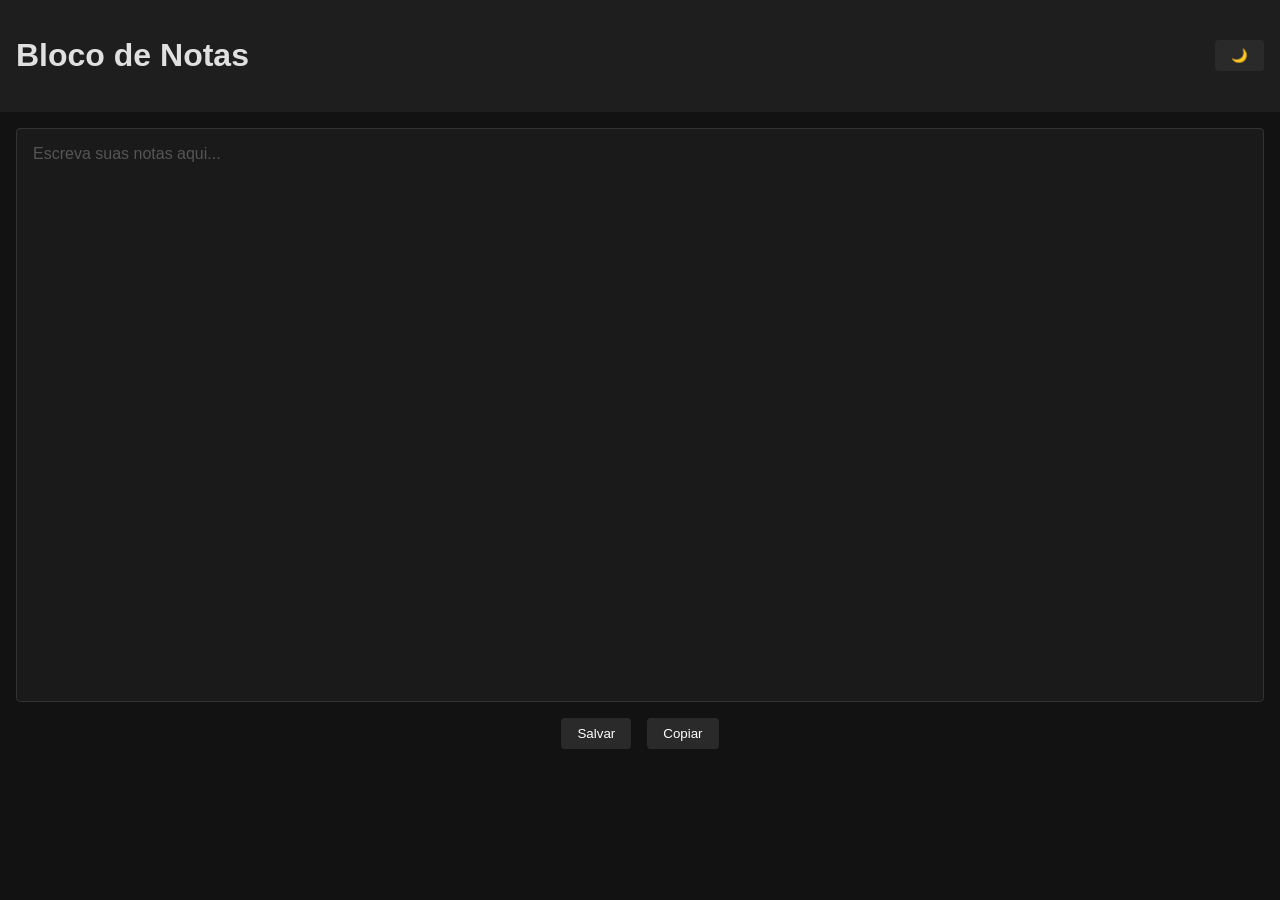
==== pages/index.html @ b0a2bbbf "añade blocos de notas" ====
<!DOCTYPE html>
<html lang="pt-BR">
<head>
    <meta charset="UTF-8">
    <meta name="viewport" content="width=device-width, initial-scale=1.0">
    <title>Blocos de Notas</title>
    <link rel="stylesheet" href="styles.css">
</head>
<body class="dark">
    <header>
        <h1>Bloco de Notas</h1>
        <button id="theme-toggle" aria-label="Alternar modo">🌙</button>
    </header>

    <main>
        <div id="editor" contenteditable="true" spellcheck="false" placeholder="Escreva suas notas aqui..."></div>
        <div class="buttons">
            <button id="save-btn">Salvar</button>
            <button id="copy-btn">Copiar</button>
        </div>
    </main>

    <script src="script.js"></script>
</body>
</html>
---- pages/styles.css ----
/* core layout */
body {
  margin: 0;
  font-family: -apple-system, BlinkMacSystemFont, "Segoe UI", Roboto, Oxygen,
    Ubuntu, Cantarell, "Open Sans", "Helvetica Neue", sans-serif;
  background-color: var(--bg);
  color: var(--fg);
  transition: background-color 0.3s, color 0.3s;
}

header {
  display: flex;
  align-items: center;
  justify-content: space-between;
  padding: 1rem;
  background: var(--header-bg);
}

#editor {
  min-height: 60vh;
  padding: 1rem;
  border: 1px solid var(--border);
  margin: 1rem;
  border-radius: 4px;
  background: var(--editor-bg);
  outline: none;
}
#editor:empty:before {
  content: attr(placeholder);
  color: var(--placeholder);
}

.buttons {
  display: flex;
  gap: 1rem;
  justify-content: center;
  margin-bottom: 2rem;
}

button {
  padding: 0.5rem 1rem;
  border: none;
  border-radius: 4px;
  cursor: pointer;
  background: var(--button-bg);
  color: var(--button-fg);
}

button:hover {
  opacity: 0.9;
}

/* themes */
:root {
  --bg: #121212;
  --fg: #e0e0e0;
  --header-bg: #1e1e1e;
  --editor-bg: #1a1a1a;
  --border: #333;
  --placeholder: #555;
  --button-bg: #2a2a2a;
  --button-fg: #fff;
}

body.light {
  --bg: #fafafa;
  --fg: #202020;
  --header-bg: #fff;
  --editor-bg: #fff;
  --border: #ccc;
  --placeholder: #999;
  --button-bg: #e0e0e0;
  --button-fg: #000;
}
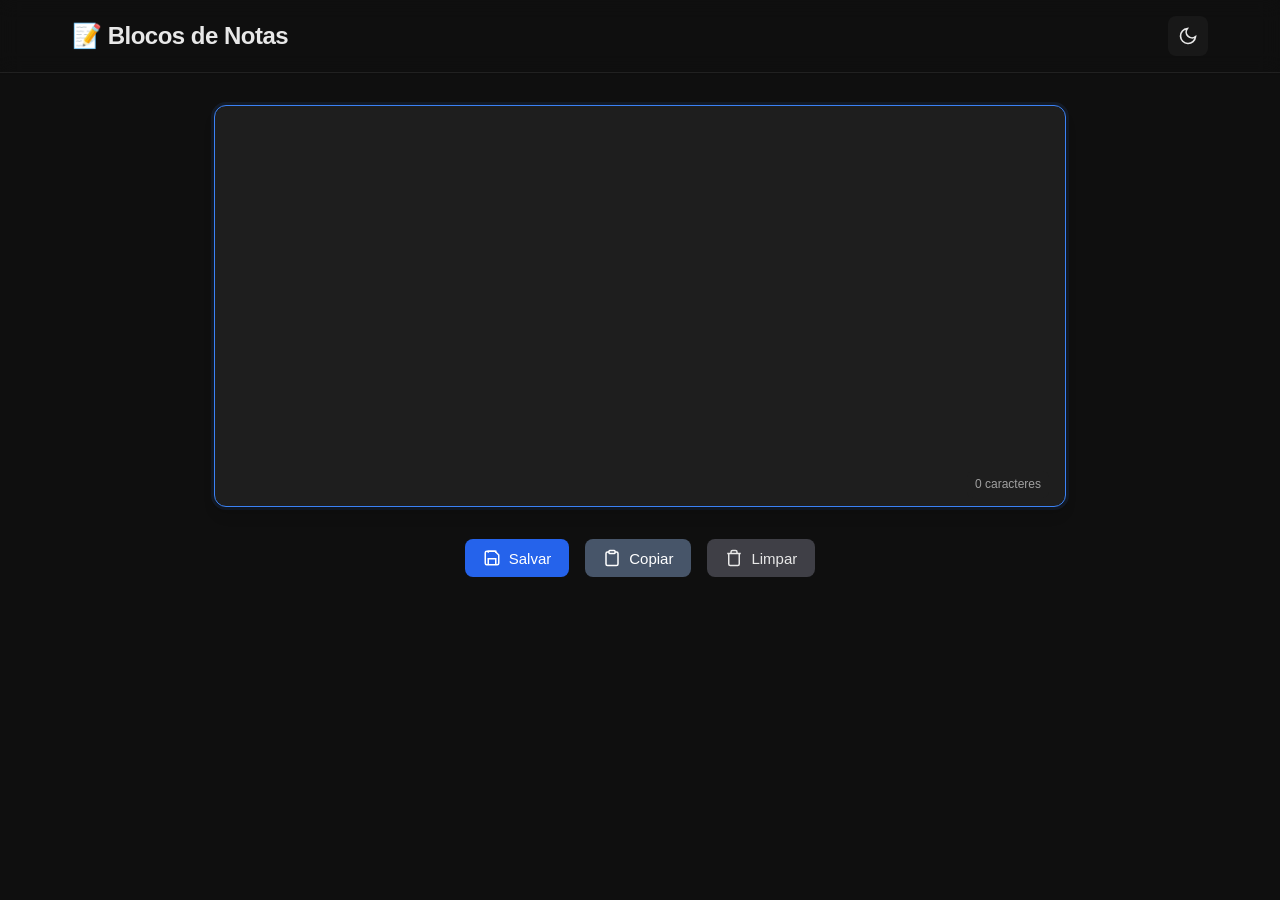
==== commit f7dc2499: "añade blocos de notasa" ====
--- a/pages/index.html
+++ b/pages/index.html
@@ -3,22 +3,64 @@
 <head>
     <meta charset="UTF-8">
     <meta name="viewport" content="width=device-width, initial-scale=1.0">
+    <meta name="description" content="Bloco de notas moderno com modo escuro e claro">
+    <meta name="theme-color" content="#121212">
+    <meta name="color-scheme" content="dark light">
+    <meta name="mobile-web-app-capable" content="yes">
+    <meta name="apple-mobile-web-app-capable" content="yes">
+    <meta name="apple-mobile-web-app-status-bar-style" content="black-translucent">
     <title>Blocos de Notas</title>
     <link rel="stylesheet" href="styles.css">
+    <link rel="icon" href="data:image/svg+xml,<svg xmlns='http://www.w3.org/2000/svg' viewBox='0 0 100 100'><text y='75' font-size='75' fill='%23e0e0e0'>📝</text></svg>">
 </head>
 <body class="dark">
-    <header>
-        <h1>Bloco de Notas</h1>
-        <button id="theme-toggle" aria-label="Alternar modo">🌙</button>
+    <header class="main-header">
+        <div class="header-content">
+            <h1 class="app-title">📝 Blocos de Notas</h1>
+            <button id="theme-toggle" class="theme-btn" aria-label="Alternar para modo claro" data-state="dark">
+                <svg class="theme-icon" width="20" height="20" viewBox="0 0 24 24" fill="none" stroke="currentColor" stroke-width="2">
+                    <path d="M21 12.79A9 9 0 1 1 11.21 3 7 7 0 0 0 21 12.79z"></path>
+                </svg>
+            </button>
+        </div>
     </header>
 
-    <main>
-        <div id="editor" contenteditable="true" spellcheck="false" placeholder="Escreva suas notas aqui..."></div>
-        <div class="buttons">
-            <button id="save-btn">Salvar</button>
-            <button id="copy-btn">Copiar</button>
+    <main class="main-content">
+        <section class="editor-section">
+            <div class="editor-wrapper">
+                <div id="editor" class="editor" contenteditable="true" spellcheck="true" role="textbox" aria-label="Área de edição de notas" aria-multiline="true"></div>
+                <span class="char-count" id="char-count">0 caracteres</span>
+            </div>
+        </section>
+
+        <div class="action-buttons">
+            <button id="save-btn" class="btn btn-primary" title="Salvar nota (Ctrl+S)">
+                <svg width="18" height="18" viewBox="0 0 24 24" fill="none" stroke="currentColor" stroke-width="2">
+                    <path d="M19 21H5a2 2 0 0 1-2-2V5a2 2 0 0 1 2-2h11l5 5v11a2 2 0 0 1-2 2z"></path>
+                    <polyline points="17 21 17 13 7 13 7 21"></polyline>
+                    <polyline points="7 5 7 3 17 3 17 5"></polyline>
+                </svg>
+                <span>Salvar</span>
+            </button>
+            <button id="copy-btn" class="btn btn-secondary" title="Copiar para área de transferência (Ctrl+C)">
+                <svg width="18" height="18" viewBox="0 0 24 24" fill="none" stroke="currentColor" stroke-width="2">
+                    <path d="M16 4h2a2 2 0 0 1 2 2v14a2 2 0 0 1-2 2H6a2 2 0 0 1-2-2V6a2 2 0 0 1 2-2h2"></path>
+                    <rect x="8" y="2" width="8" height="4" rx="1" ry="1"></rect>
+                </svg>
+                <span>Copiar</span>
+            </button>
+            <button id="clear-btn" class="btn btn-tertiary" title="Limpar tudo (irrevogável)">
+                <svg width="18" height="18" viewBox="0 0 24 24" fill="none" stroke="currentColor" stroke-width="2">
+                    <polyline points="3 6 5 6 21 6"></polyline>
+                    <path d="M19 6v14a2 2 0 0 1-2 2H7a2 2 0 0 1-2-2V6m3 0V4a2 2 0 0 1 2-2h4a2 2 0 0 1 2 2v2"></path>
+                </svg>
+                <span>Limpar</span>
+            </button>
         </div>
     </main>
+
+    <div id="notification" class="notification" role="status" aria-live="polite"></div>
+    <div id="save-indicator" class="save-indicator" aria-label="Status de salvamento"></div>
 
     <script src="script.js"></script>
 </body>
--- a/pages/styles.css
+++ b/pages/styles.css
@@ -1,74 +1,474 @@
-/* core layout */
+/* design tokens */
+:root {
+  /* dark mode (default) */
+  --bg: #0f0f0f;
+  --fg: #e8e8e8;
+  --fg-muted: #a0a0a0;
+  --header-bg: #1a1a1a;
+  --header-border: rgba(255, 255, 255, 0.08);
+  --editor-bg: #1e1e1e;
+  --editor-border: rgba(255, 255, 255, 0.12);
+  --border: #2a2a2a;
+  --surface-hover: rgba(255, 255, 255, 0.04);
+  --surface-active: rgba(255, 255, 255, 0.08);
+  --button-primary-bg: #2563eb;
+  --button-primary-hover: #1d4ed8;
+  --button-primary-active: #1e40af;
+  --button-secondary-bg: #475569;
+  --button-secondary-hover: #334155;
+  --button-secondary-active: #1e293b;
+  --button-tertiary-bg: #3f3f46;
+  --button-tertiary-hover: #27272a;
+  --button-tertiary-active: #18181b;
+  --focus-ring: #3b82f6;
+  --success: #10b981;
+  --error: #ef4444;
+  --warning: #f59e0b;
+  
+  /* spacing */
+  --spacing-xs: 0.25rem;
+  --spacing-sm: 0.5rem;
+  --spacing-md: 1rem;
+  --spacing-lg: 1.5rem;
+  --spacing-xl: 2rem;
+  --spacing-2xl: 3rem;
+  
+  /* transitions */
+  --transition-fast: 150ms cubic-bezier(0.4, 0, 0.2, 1);
+  --transition-base: 250ms cubic-bezier(0.4, 0, 0.2, 1);
+  --transition-slow: 350ms cubic-bezier(0.4, 0, 0.2, 1);
+  
+  /* shadows */
+  --shadow-sm: 0 1px 2px 0 rgba(0, 0, 0, 0.05);
+  --shadow-md: 0 4px 6px -1px rgba(0, 0, 0, 0.1), 0 2px 4px -1px rgba(0, 0, 0, 0.06);
+  --shadow-lg: 0 10px 15px -3px rgba(0, 0, 0, 0.1), 0 4px 6px -2px rgba(0, 0, 0, 0.05);
+  --shadow-xl: 0 20px 25px -5px rgba(0, 0, 0, 0.1), 0 10px 10px -5px rgba(0, 0, 0, 0.04);
+  
+  /* border radius */
+  --radius-sm: 0.375rem;
+  --radius-md: 0.5rem;
+  --radius-lg: 0.75rem;
+  --radius-xl: 1rem;
+}
+
+body.light {
+  --bg: #fafafa;
+  --fg: #1f2937;
+  --fg-muted: #6b7280;
+  --header-bg: #ffffff;
+  --header-border: rgba(0, 0, 0, 0.06);
+  --editor-bg: #ffffff;
+  --editor-border: rgba(0, 0, 0, 0.1);
+  --border: #e5e7eb;
+  --surface-hover: rgba(0, 0, 0, 0.04);
+  --surface-active: rgba(0, 0, 0, 0.08);
+  --button-primary-bg: #3b82f6;
+  --button-primary-hover: #2563eb;
+  --button-primary-active: #1d4ed8;
+  --button-secondary-bg: #9ca3af;
+  --button-secondary-hover: #6b7280;
+  --button-secondary-active: #4b5563;
+  --button-tertiary-bg: #d1d5db;
+  --button-tertiary-hover: #9ca3af;
+  --button-tertiary-active: #6b7280;
+  --focus-ring: #3b82f6;
+}
+
+/* base styles */
+* {
+  box-sizing: border-box;
+}
+
+html {
+  scroll-behavior: smooth;
+  -webkit-font-smoothing: antialiased;
+  -moz-osx-font-smoothing: grayscale;
+}
+
 body {
   margin: 0;
+  padding: 0;
   font-family: -apple-system, BlinkMacSystemFont, "Segoe UI", Roboto, Oxygen,
-    Ubuntu, Cantarell, "Open Sans", "Helvetica Neue", sans-serif;
+    Ubuntu, "Cantarell", "Fira Sans", "Droid Sans", "Helvetica Neue", 
+    sans-serif;
+  font-size: 16px;
+  line-height: 1.6;
   background-color: var(--bg);
   color: var(--fg);
-  transition: background-color 0.3s, color 0.3s;
-}
-
-header {
+  transition: background-color var(--transition-base), color var(--transition-base);
+  overflow-x: hidden;
+}
+
+/* header */
+.main-header {
+  position: sticky;
+  top: 0;
+  z-index: 100;
+  background: var(--header-bg);
+  border-bottom: 1px solid var(--header-border);
+  box-shadow: var(--shadow-sm);
+  transition: border-color var(--transition-base), background-color var(--transition-base);
+  backdrop-filter: blur(10px);
+  background: rgba(26, 26, 26, 0.8) var(--header-bg);
+}
+
+.header-content {
   display: flex;
   align-items: center;
   justify-content: space-between;
-  padding: 1rem;
-  background: var(--header-bg);
-}
-
-#editor {
-  min-height: 60vh;
-  padding: 1rem;
-  border: 1px solid var(--border);
-  margin: 1rem;
-  border-radius: 4px;
+  padding: var(--spacing-md) var(--spacing-xl);
+  max-width: 1200px;
+  margin: 0 auto;
+  width: 100%;
+}
+
+.app-title {
+  margin: 0;
+  font-size: 1.5rem;
+  font-weight: 700;
+  letter-spacing: -0.5px;
+}
+
+/* theme toggle button */
+.theme-btn {
+  display: flex;
+  align-items: center;
+  justify-content: center;
+  width: 40px;
+  height: 40px;
+  border: none;
+  border-radius: var(--radius-md);
+  background: var(--surface-hover);
+  color: var(--fg);
+  cursor: pointer;
+  transition: background-color var(--transition-fast), transform var(--transition-fast);
+  padding: 0;
+}
+
+.theme-btn:hover {
+  background: var(--surface-active);
+}
+
+.theme-btn:active {
+  transform: scale(0.95);
+}
+
+.theme-btn:focus-visible {
+  outline: 2px solid var(--focus-ring);
+  outline-offset: 2px;
+}
+
+.theme-icon {
+  display: block;
+  transition: transform var(--transition-base);
+}
+
+.theme-btn:hover .theme-icon {
+  transform: rotate(20deg);
+}
+
+/* main content */
+.main-content {
+  max-width: 900px;
+  margin: 0 auto;
+  padding: var(--spacing-xl) var(--spacing-lg);
+}
+
+/* editor section */
+.editor-section {
+  margin-bottom: var(--spacing-xl);
+}
+
+.editor-wrapper {
+  position: relative;
+  border: 1px solid var(--editor-border);
+  border-radius: var(--radius-lg);
+  overflow: hidden;
   background: var(--editor-bg);
+  box-shadow: var(--shadow-md);
+  transition: border-color var(--transition-base), box-shadow var(--transition-base);
+}
+
+.editor-wrapper:focus-within {
+  border-color: var(--focus-ring);
+  box-shadow: var(--shadow-lg), 0 0 0 3px rgba(59, 130, 246, 0.1);
+}
+
+.editor {
+  min-height: 400px;
+  max-height: 70vh;
+  padding: var(--spacing-md);
+  border: none;
+  background: transparent;
+  color: var(--fg);
+  font-family: "Monaco", "Menlo", "Ubuntu Mono", monospace;
+  font-size: 0.95rem;
+  line-height: 1.6;
+  resize: vertical;
   outline: none;
-}
-#editor:empty:before {
-  content: attr(placeholder);
-  color: var(--placeholder);
-}
-
-.buttons {
+  scroll-behavior: smooth;
+  word-wrap: break-word;
+}
+
+.editor::selection {
+  background: var(--focus-ring);
+  color: white;
+}
+
+.editor:focus-visible {
+  outline: none;
+}
+
+/* character counter */
+.char-count {
+  position: absolute;
+  bottom: var(--spacing-sm);
+  right: var(--spacing-md);
+  font-size: 0.75rem;
+  color: var(--fg-muted);
+  background: var(--editor-bg);
+  padding: var(--spacing-xs) var(--spacing-sm);
+  border-radius: var(--radius-sm);
+  pointer-events: none;
+}
+
+/* action buttons */
+.action-buttons {
   display: flex;
-  gap: 1rem;
+  flex-wrap: wrap;
+  gap: var(--spacing-md);
   justify-content: center;
-  margin-bottom: 2rem;
-}
-
-button {
-  padding: 0.5rem 1rem;
+  margin-top: var(--spacing-xl);
+}
+
+.btn {
+  display: inline-flex;
+  align-items: center;
+  gap: var(--spacing-sm);
+  padding: 0.625rem 1.125rem;
   border: none;
-  border-radius: 4px;
+  border-radius: var(--radius-md);
+  font-size: 0.9375rem;
+  font-weight: 500;
   cursor: pointer;
-  background: var(--button-bg);
-  color: var(--button-fg);
-}
-
-button:hover {
-  opacity: 0.9;
-}
-
-/* themes */
-:root {
-  --bg: #121212;
-  --fg: #e0e0e0;
-  --header-bg: #1e1e1e;
-  --editor-bg: #1a1a1a;
-  --border: #333;
-  --placeholder: #555;
-  --button-bg: #2a2a2a;
-  --button-fg: #fff;
-}
-
-body.light {
-  --bg: #fafafa;
-  --fg: #202020;
-  --header-bg: #fff;
-  --editor-bg: #fff;
-  --border: #ccc;
-  --placeholder: #999;
-  --button-bg: #e0e0e0;
-  --button-fg: #000;
-}
+  transition: all var(--transition-fast);
+  outline: none;
+  user-select: none;
+  flex-shrink: 1;
+  white-space: nowrap;
+}
+
+.btn svg {
+  flex-shrink: 0;
+}
+
+.btn-primary {
+  background: var(--button-primary-bg);
+  color: white;
+}
+
+.btn-primary:hover {
+  background: var(--button-primary-hover);
+  transform: translateY(-2px);
+  box-shadow: 0 8px 16px rgba(37, 99, 235, 0.3);
+}
+
+.btn-primary:active {
+  background: var(--button-primary-active);
+  transform: translateY(0);
+}
+
+.btn-primary:focus-visible {
+  outline: 2px solid var(--focus-ring);
+  outline-offset: 2px;
+}
+
+.btn-primary.loading {
+  opacity: 0.7;
+  pointer-events: none;
+}
+
+.btn-secondary {
+  background: var(--button-secondary-bg);
+  color: white;
+}
+
+.btn-secondary:hover {
+  background: var(--button-secondary-hover);
+  transform: translateY(-2px);
+  box-shadow: 0 8px 16px rgba(71, 85, 105, 0.3);
+}
+
+.btn-secondary:active {
+  background: var(--button-secondary-active);
+  transform: translateY(0);
+}
+
+.btn-secondary:focus-visible {
+  outline: 2px solid var(--focus-ring);
+  outline-offset: 2px;
+}
+
+.btn-tertiary {
+  background: var(--button-tertiary-bg);
+  color: var(--fg);
+}
+
+.btn-tertiary:hover {
+  background: var(--button-tertiary-hover);
+  transform: translateY(-2px);
+}
+
+.btn-tertiary:active {
+  background: var(--button-tertiary-active);
+  transform: translateY(0);
+}
+
+.btn-tertiary:focus-visible {
+  outline: 2px solid var(--error);
+  outline-offset: 2px;
+}
+
+/* notification toast */
+.notification {
+  position: fixed;
+  bottom: var(--spacing-lg);
+  right: var(--spacing-lg);
+  padding: var(--spacing-md) var(--spacing-lg);
+  background: var(--editor-bg);
+  color: var(--fg);
+  border-radius: var(--radius-lg);
+  box-shadow: var(--shadow-xl);
+  opacity: 0;
+  transform: translateY(20px);
+  transition: all var(--transition-base);
+  pointer-events: none;
+  max-width: 400px;
+  z-index: 1000;
+  border-left: 4px solid var(--success);
+}
+
+.notification.show {
+  opacity: 1;
+  transform: translateY(0);
+  pointer-events: auto;
+}
+
+.notification.error {
+  border-left-color: var(--error);
+}
+
+.notification.warning {
+  border-left-color: var(--warning);
+}
+
+/* save indicator */
+.save-indicator {
+  position: fixed;
+  top: 80px;
+  right: var(--spacing-lg);
+  width: 8px;
+  height: 8px;
+  border-radius: 50%;
+  background: var(--fg-muted);
+  opacity: 0;
+  transition: all var(--transition-base);
+  z-index: 999;
+}
+
+.save-indicator.saving {
+  background: var(--warning);
+  opacity: 1;
+  animation: pulse 1.5s cubic-bezier(0.4, 0, 0.6, 1) infinite;
+}
+
+.save-indicator.saved {
+  background: var(--success);
+  opacity: 1;
+}
+
+@keyframes pulse {
+  0%, 100% {
+    opacity: 1;
+  }
+  50% {
+    opacity: 0.5;
+  }
+}
+
+/* responsive design */
+@media (max-width: 768px) {
+  html {
+    font-size: 15px;
+  }
+
+  .main-content {
+    padding: var(--spacing-lg) var(--spacing-md);
+  }
+
+  .header-content {
+    padding: var(--spacing-md);
+  }
+
+  .app-title {
+    font-size: 1.125rem;
+  }
+
+  .editor {
+    min-height: 300px;
+    font-size: 0.875rem;
+  }
+
+  .action-buttons {
+    gap: var(--spacing-sm);
+  }
+
+  .btn {
+    flex: 1;
+    min-width: 100px;
+  }
+
+  .btn span {
+    display: none;
+  }
+
+  .notification {
+    bottom: var(--spacing-md);
+    right: var(--spacing-md);
+    left: var(--spacing-md);
+    max-width: none;
+  }
+
+  .save-indicator {
+    right: var(--spacing-md);
+  }
+}
+
+@media (prefers-reduced-motion: reduce) {
+  * {
+    animation-duration: 0.01ms !important;
+    animation-iteration-count: 1 !important;
+    transition-duration: 0.01ms !important;
+  }
+}
+
+/* print styles */
+@media print {
+  .main-header,
+  .action-buttons,
+  .notification,
+  .save-indicator {
+    display: none;
+  }
+
+  body {
+    background: white;
+    color: black;
+  }
+
+  .editor {
+    box-shadow: none;
+    border: none;
+    max-height: none;
+  }
+}
